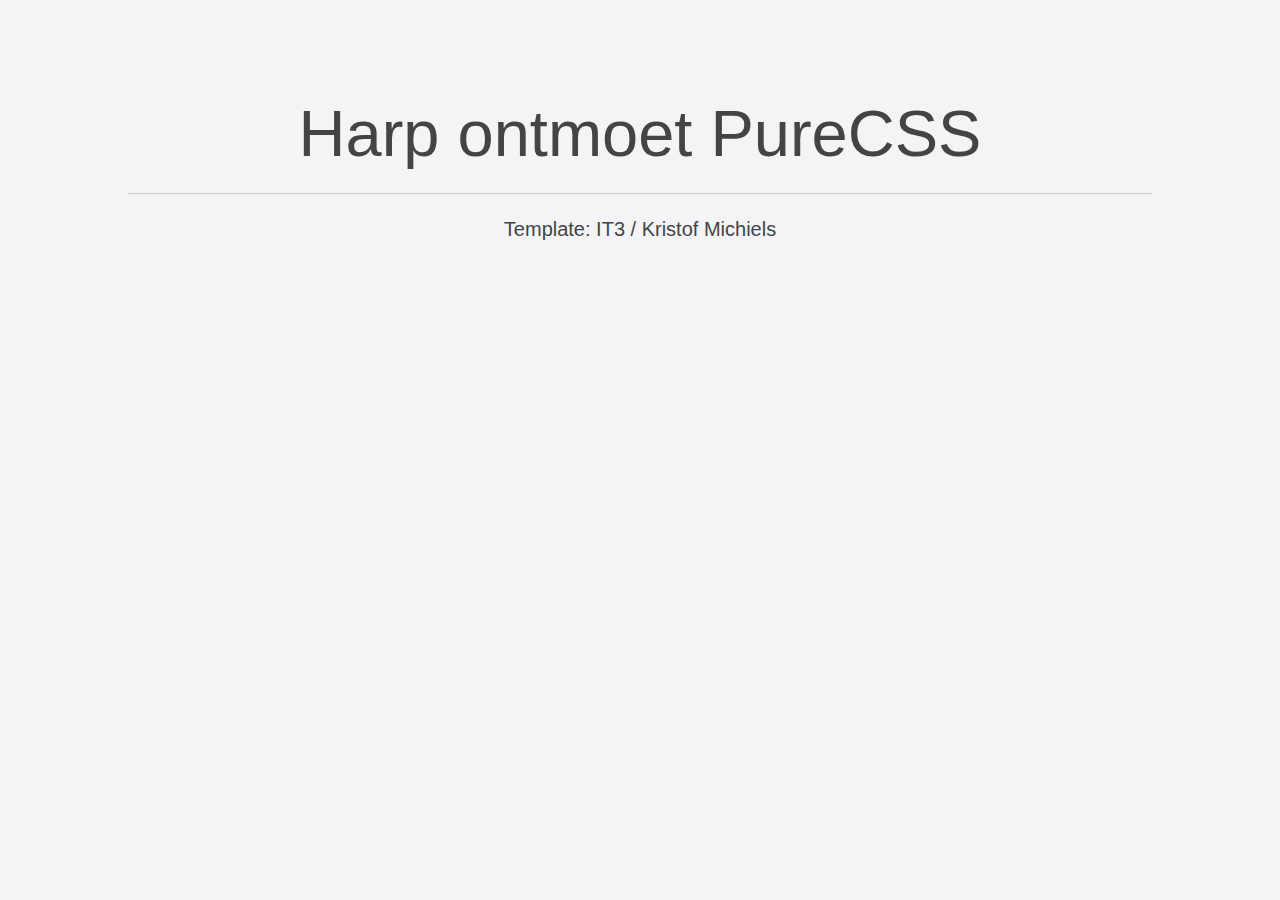
==== index.html @ f3cbb2b4 "base" ====
<!doctype html>
<html>
	<head>
		<title>Hier komt je titel</title>
		<link rel="stylesheet" type="text/css" href="assets/stylesheets/reset.css">
		<link rel="stylesheet" type="text/css" href="assets/stylesheets/application.css">
		<meta charset="utf-8">
	</head>
	<body>
       <h1>Harp ontmoet PureCSS</h1>
<h3>Template: IT3 / Kristof Michiels</h3>
	     <script src="assets/javascripts/application.js"></script>
	</body>
</html>
---- assets/stylesheets/application.css ----
body{font-family:Helvetica,sans-serif;text-align:center;padding:50px 20px 0;background:#f4f4f7;color:#444;margin:0;width:80%;margin:25px auto}h1{font-size:65px;line-height:1.2em;border-bottom:#CCC solid 1px;padding:20px 0}h3,p{margin-top:25px;font-weight:300}h3{font-size:125%}
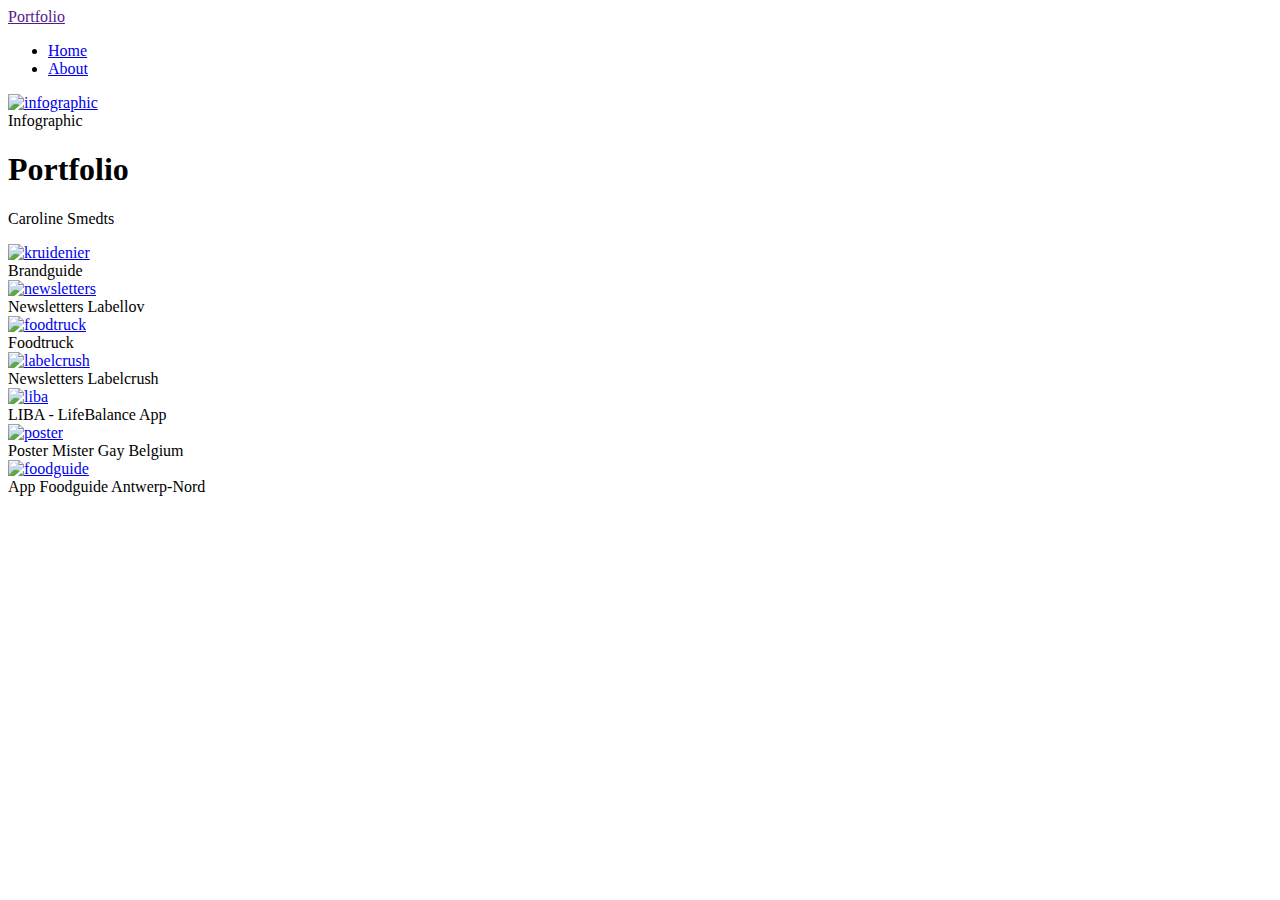
==== commit 9bb084bb: "add css" ====
--- a/index.html
+++ b/index.html
@@ -4,11 +4,153 @@
 		<title>Hier komt je titel</title>
 		<link rel="stylesheet" type="text/css" href="assets/stylesheets/reset.css">
 		<link rel="stylesheet" type="text/css" href="assets/stylesheets/application.css">
-		<meta charset="utf-8">
+		<link href="https://fonts.googleapis.com/css?family=Nothing+You+Could+Do|Raleway" rel="stylesheet">
+		    <meta charset="utf-8">
+		    <meta name="viewport" content="width=device-width, initial-scale=1.0">
+		    <meta name="description" content="A layout example that shows off a responsive photo gallery.">
+		    <title>Portfolio Caroline Smedts</title>
+
+		    <link rel="stylesheet" href="https://unpkg.com/purecss@0.6.0/build/pure-min.css">
+
+
+
+		        <!--[if lte IE 8]>
+		            <link rel="stylesheet" href="css/layouts/gallery-grid-old-ie.css">
+		        <![endif]-->
+		        <!--[if gt IE 8]><!-->
+		            <link rel="stylesheet" href="css/layouts/gallery-grid.css">
+		        <!--<![endif]-->
+		        <!--[if lte IE 8]>
+		            <link rel="stylesheet" href="css/layouts/gallery-old-ie.css">
+		        <![endif]-->
+		        <!--[if gt IE 8]><!-->
+		            <link rel="stylesheet" href="css/layouts/gallery.css">
+		        <!--<![endif]-->
 	</head>
 	<body>
-       <h1>Harp ontmoet PureCSS</h1>
-<h3>Template: IT3 / Kristof Michiels</h3>
+       <div>
+    <div class="header">
+        <div class="pure-menu pure-menu-horizontal">
+            <a class="pure-menu-heading" href="">Portfolio</a>
+
+            <ul class="pure-menu-list">
+                <li class="pure-menu-item pure-menu-selected"><a href="#" class="pure-menu-link">Home</a></li>
+                <li class="pure-menu-item"><a href="#" class="pure-menu-link">About</a></li>
+            </ul>
+        </div>
+    </div>
+
+    <div class="pure-g">
+      <div class="photo-box u-1 u-med-1-2 u-lrg-1-3">
+            <a href="https://www.behance.net/gallery/40780593/Infographic-Antwerp-Musea">
+                <img src="https://mir-s3-cdn-cf.behance.net/project_modules/max_1200/30f8fa40780593.578d2f0d4bda4.jpg" alt="infographic">
+            </a>
+
+            <aside class="photo-box-caption">
+                <span>
+                    Infographic
+                </span>
+            </aside>
+        </div>
+
+
+        <div class="text-box u-1 u-med-2-3 u-lrg-3-4">
+            <div class="l-box">
+                <h1 class="text-box-head">Portfolio</h1>
+                <p class="text-box-subhead">Caroline Smedts</p>
+            </div>
+        </div>
+
+      <div class="photo-box u-1 u-med-1-3 u-lrg-1-4">
+            <a href="https://www.behance.net/gallery/40781589/Brandguide-De-Nieuwe-Kruidenier">
+                <img src="https://mir-s3-cdn-cf.behance.net/project_modules/max_1200/95977740781589.578d358e83919.jpg" alt="kruidenier">
+            </a>
+
+            <aside class="photo-box-caption">
+                <span>Brandguide</span>
+            </aside>
+        </div>
+
+
+        <div class="photo-box u-1 u-med-1-2 u-lrg-1-3">
+            <a href="https://www.behance.net/gallery/35799635/Newsletters-for-wwwLabellovcom">
+                <img src="https://mir-s3-cdn-cf.behance.net/project_modules/max_1200/d8186435799635.570421c7b7803.jpg" alt="newsletters">
+            </a>
+
+            <aside class="photo-box-caption">
+                <span>
+                    Newsletters Labellov
+                </span>
+            </aside>
+        </div>
+
+        <div class="photo-box u-1 u-med-1-2 u-lrg-1-3">
+            <a href="https://www.behance.net/gallery/31382775/Frutaria-Foodtruck">
+                <img src="https://mir-s3-cdn-cf.behance.net/project_modules/disp/442aee31382775.564dde34d1722.jpg" alt="foodtruck">
+            </a>
+
+            <aside class="photo-box-caption">
+                <span>
+                    Foodtruck
+                </span>
+            </aside>
+        </div>
+
+        <div class="photo-box u-1 u-med-1-2 u-lrg-1-3">
+            <a href="https://www.behance.net/gallery/35799303/Newsletters-wwwLabelCrushcom">
+                <img src="https://mir-s3-cdn-cf.behance.net/project_modules/max_1200/99d8e535799303.57ebe6cba8e2f.jpg" alt="labelcrush">
+            </a>
+
+            <aside class="photo-box-caption">
+                <span>
+                    Newsletters Labelcrush
+                </span>
+            </aside>
+        </div>
+
+        <div class="photo-box photo-box-thin u-1 u-lrg-2-3">
+            <a href="https://www.behance.net/gallery/43601299/LIBA-LifeBalance-App">
+                <img src="https://mir-s3-cdn-cf.behance.net/project_modules/max_1200/ad74c743601299.57f55a627fcd6.jpg" alt="liba">
+            </a>
+
+            <aside class="photo-box-caption">
+                <span>
+                    LIBA - LifeBalance App
+                </span>
+            </aside>
+        </div>
+
+      <div class="photo-box photo-box-thin u-1 u-med-2-3">
+            <a href="https://www.behance.net/gallery/45917099/Poster-Mister-Gay-Belgium?">
+                <img src="https://mir-s3-cdn-cf.behance.net/project_modules/1400/b340ab45917099.58413286d2115.jpg" alt="poster">
+            </a>
+
+            <aside class="photo-box-caption">
+                <span>
+                    Poster Mister Gay Belgium
+                </span>
+            </aside>
+        </div>
+
+      <div class="photo-box u-1 u-med-1-3">
+            <a href="https://www.behance.net/gallery/31383543/App-Foodguide-Antwerp-Nord">
+                <img src="https://mir-s3-cdn-cf.behance.net/project_modules/max_1200/745e6231383543.564de3c9df007.jpg" alt="foodguide">
+            </a>
+
+            <aside class="photo-box-caption">
+                <span>
+                    App Foodguide Antwerp-Nord
+                </span>
+            </aside>
+        </div>
+
+
+
+
+
+    </div>
+
+</div>
 	     <script src="assets/javascripts/application.js"></script>
 	</body>
 </html>
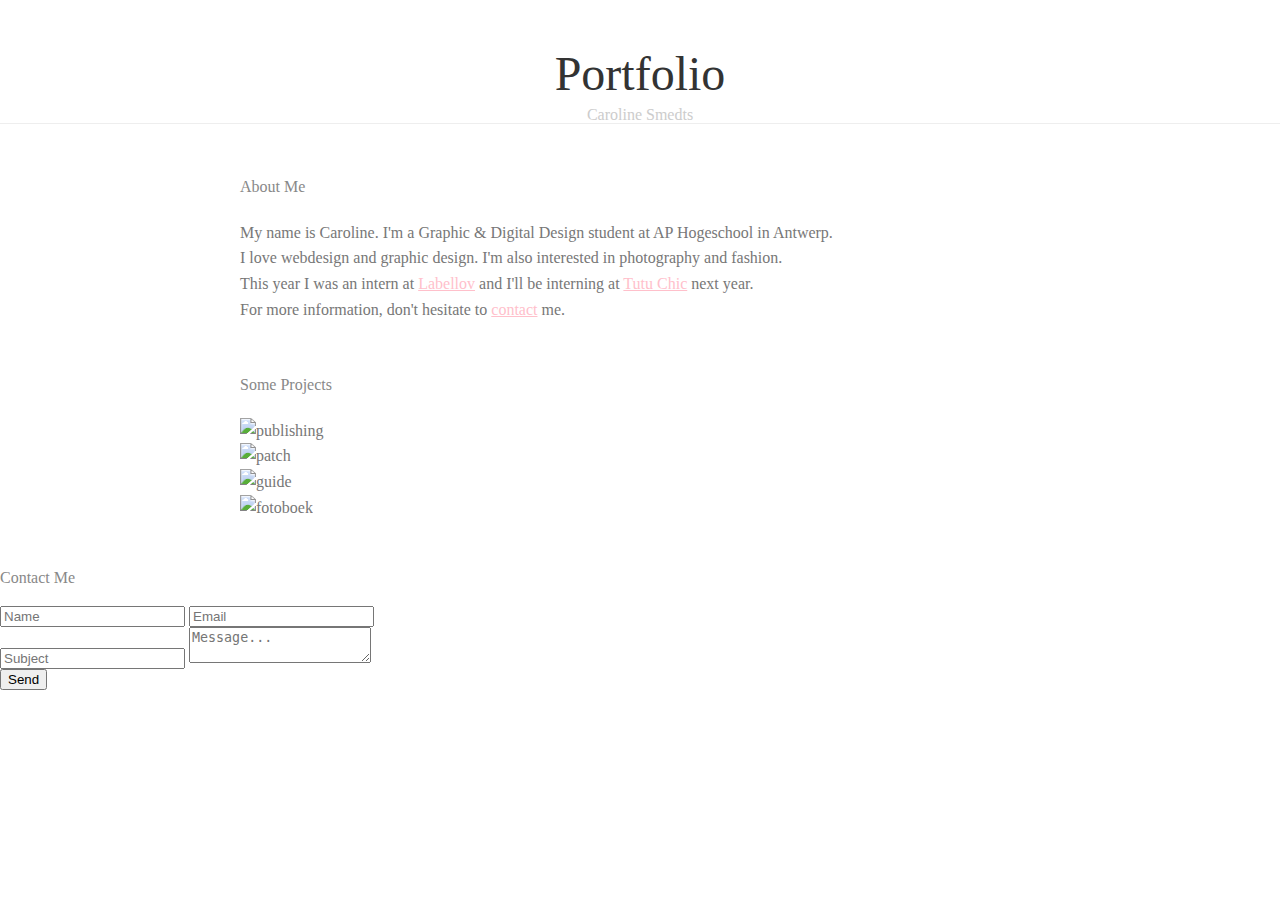
==== commit e429a16d: "First Harp + Pages commit" ====
--- a/index.html
+++ b/index.html
@@ -1,156 +1,80 @@
 <!doctype html>
 <html>
 	<head>
-		<title>Hier komt je titel</title>
+		<title>Portfoliosite</title>
 		<link rel="stylesheet" type="text/css" href="assets/stylesheets/reset.css">
 		<link rel="stylesheet" type="text/css" href="assets/stylesheets/application.css">
-		<link href="https://fonts.googleapis.com/css?family=Nothing+You+Could+Do|Raleway" rel="stylesheet">
 		    <meta charset="utf-8">
 		    <meta name="viewport" content="width=device-width, initial-scale=1.0">
-		    <meta name="description" content="A layout example that shows off a responsive photo gallery.">
-		    <title>Portfolio Caroline Smedts</title>
+		    <meta name="description" content="A layout example with a side menu that hides on mobile, just like the Pure website.">
+		    <title>Responsive Side Menu &ndash; Layout Examples &ndash; Pure</title>
 
 		    <link rel="stylesheet" href="https://unpkg.com/purecss@0.6.0/build/pure-min.css">
 
+		</head>
+	<body>
+       <body>
+
+    <div id="main">
+        <div class="header">
+            <h1>Portfolio</h1>
+            <h2>Caroline Smedts</h2>
+        </div>
+
+        <div class="content">
+            <h2 class="content-subhead">About Me</h2>
+            <p>
+                My name is Caroline. I'm a Graphic & Digital Design student at AP Hogeschool in Antwerp. <br>
+                  I love webdesign and graphic design.  I'm also interested in photography and fashion. <br>
+                  This year I was an intern at <a href="www.labellov.com">Labellov</a> and I'll be interning at <a href="www.tutuchic.cbe">Tutu Chic</a> next year.<br>
+                  For more information, don't hesitate to <a href="#contact">contact</a> me.
+            </p>
+
+            <h2 class="content-subhead">Some Projects</h2>
+
+            <div class="pure-g">
+                <div class="pure-u-1-4">
+                    <img class="pure-img-responsive" src="https://s30.postimg.org/k4v42d975/IMG_5050.jpg" alt="publishing">
+                </div>
+
+                <div class="pure-u-1-4">
+                    <img class="pure-img-responsive" src="https://scontent-amt2-1.xx.fbcdn.net/v/t31.0-8/15271864_351661245191565_6904449161748987217_o.jpg?oh=a48177ca8b766196945c8e46813d758c&oe=58F718EB" alt="patch">
+                </div>
+                  <div class="pure-u-1-4">
+                    <img class="pure-img-responsive" src="https://s27.postimg.org/qeesxy7kj/IMG_4399.jpg" alt="guide">
+                </div>
+                <div class="pure-u-1-4">
+                    <img class="pure-img-responsive" src="https://s29.postimg.org/btol551tz/Schermafbeelding_2016_12_12_om_20_49_29.png" alt="fotoboek">
+                </div>
+            </div>
+          </div>
+
+            <h2 class="content-subhead" id="contact">Contact Me</h2>
+           <div class="form">
+<div class="pure-g">
+      <div class="pure-u-1 white center">
+            <form class="pure-form extra">
+                <fieldset class="pure-group">
+                    <input type="text" class="pure-input-1" placeholder="Name">
+                    <input type="text" class="pure-input-1" placeholder="Email">
+                </fieldset>
+                <fieldset class="pure-group">
+                    <input type="text" class="pure-input-1" placeholder="Subject">
+                    <textarea class="pure-input-1" placeholder="Message..."></textarea>
+                </fieldset>
+                <button type="submit" class="pure-button pure-input-1 pure-button-active">Send</button>
+            </form>
+      </div>
+</div>
+
+</div>
+
+</div>
 
 
-		        <!--[if lte IE 8]>
-		            <link rel="stylesheet" href="css/layouts/gallery-grid-old-ie.css">
-		        <![endif]-->
-		        <!--[if gt IE 8]><!-->
-		            <link rel="stylesheet" href="css/layouts/gallery-grid.css">
-		        <!--<![endif]-->
-		        <!--[if lte IE 8]>
-		            <link rel="stylesheet" href="css/layouts/gallery-old-ie.css">
-		        <![endif]-->
-		        <!--[if gt IE 8]><!-->
-		            <link rel="stylesheet" href="css/layouts/gallery.css">
-		        <!--<![endif]-->
-	</head>
-	<body>
-       <div>
-    <div class="header">
-        <div class="pure-menu pure-menu-horizontal">
-            <a class="pure-menu-heading" href="">Portfolio</a>
+<script src="js/ui.js"></script>
 
-            <ul class="pure-menu-list">
-                <li class="pure-menu-item pure-menu-selected"><a href="#" class="pure-menu-link">Home</a></li>
-                <li class="pure-menu-item"><a href="#" class="pure-menu-link">About</a></li>
-            </ul>
-        </div>
-    </div>
-
-    <div class="pure-g">
-      <div class="photo-box u-1 u-med-1-2 u-lrg-1-3">
-            <a href="https://www.behance.net/gallery/40780593/Infographic-Antwerp-Musea">
-                <img src="https://mir-s3-cdn-cf.behance.net/project_modules/max_1200/30f8fa40780593.578d2f0d4bda4.jpg" alt="infographic">
-            </a>
-
-            <aside class="photo-box-caption">
-                <span>
-                    Infographic
-                </span>
-            </aside>
-        </div>
-
-
-        <div class="text-box u-1 u-med-2-3 u-lrg-3-4">
-            <div class="l-box">
-                <h1 class="text-box-head">Portfolio</h1>
-                <p class="text-box-subhead">Caroline Smedts</p>
-            </div>
-        </div>
-
-      <div class="photo-box u-1 u-med-1-3 u-lrg-1-4">
-            <a href="https://www.behance.net/gallery/40781589/Brandguide-De-Nieuwe-Kruidenier">
-                <img src="https://mir-s3-cdn-cf.behance.net/project_modules/max_1200/95977740781589.578d358e83919.jpg" alt="kruidenier">
-            </a>
-
-            <aside class="photo-box-caption">
-                <span>Brandguide</span>
-            </aside>
-        </div>
-
-
-        <div class="photo-box u-1 u-med-1-2 u-lrg-1-3">
-            <a href="https://www.behance.net/gallery/35799635/Newsletters-for-wwwLabellovcom">
-                <img src="https://mir-s3-cdn-cf.behance.net/project_modules/max_1200/d8186435799635.570421c7b7803.jpg" alt="newsletters">
-            </a>
-
-            <aside class="photo-box-caption">
-                <span>
-                    Newsletters Labellov
-                </span>
-            </aside>
-        </div>
-
-        <div class="photo-box u-1 u-med-1-2 u-lrg-1-3">
-            <a href="https://www.behance.net/gallery/31382775/Frutaria-Foodtruck">
-                <img src="https://mir-s3-cdn-cf.behance.net/project_modules/disp/442aee31382775.564dde34d1722.jpg" alt="foodtruck">
-            </a>
-
-            <aside class="photo-box-caption">
-                <span>
-                    Foodtruck
-                </span>
-            </aside>
-        </div>
-
-        <div class="photo-box u-1 u-med-1-2 u-lrg-1-3">
-            <a href="https://www.behance.net/gallery/35799303/Newsletters-wwwLabelCrushcom">
-                <img src="https://mir-s3-cdn-cf.behance.net/project_modules/max_1200/99d8e535799303.57ebe6cba8e2f.jpg" alt="labelcrush">
-            </a>
-
-            <aside class="photo-box-caption">
-                <span>
-                    Newsletters Labelcrush
-                </span>
-            </aside>
-        </div>
-
-        <div class="photo-box photo-box-thin u-1 u-lrg-2-3">
-            <a href="https://www.behance.net/gallery/43601299/LIBA-LifeBalance-App">
-                <img src="https://mir-s3-cdn-cf.behance.net/project_modules/max_1200/ad74c743601299.57f55a627fcd6.jpg" alt="liba">
-            </a>
-
-            <aside class="photo-box-caption">
-                <span>
-                    LIBA - LifeBalance App
-                </span>
-            </aside>
-        </div>
-
-      <div class="photo-box photo-box-thin u-1 u-med-2-3">
-            <a href="https://www.behance.net/gallery/45917099/Poster-Mister-Gay-Belgium?">
-                <img src="https://mir-s3-cdn-cf.behance.net/project_modules/1400/b340ab45917099.58413286d2115.jpg" alt="poster">
-            </a>
-
-            <aside class="photo-box-caption">
-                <span>
-                    Poster Mister Gay Belgium
-                </span>
-            </aside>
-        </div>
-
-      <div class="photo-box u-1 u-med-1-3">
-            <a href="https://www.behance.net/gallery/31383543/App-Foodguide-Antwerp-Nord">
-                <img src="https://mir-s3-cdn-cf.behance.net/project_modules/max_1200/745e6231383543.564de3c9df007.jpg" alt="foodguide">
-            </a>
-
-            <aside class="photo-box-caption">
-                <span>
-                    App Foodguide Antwerp-Nord
-                </span>
-            </aside>
-        </div>
-
-
-
-
-
-    </div>
-
-</div>
+</body>
 	     <script src="assets/javascripts/application.js"></script>
 	</body>
 </html>
--- a/assets/stylesheets/application.css
+++ b/assets/stylesheets/application.css
@@ -0,0 +1 @@
+body{color:#777}a{color:pink}.pure-img-responsive{max-width:100%;height:auto}#layout,#menu,.menu-link{-webkit-transition:all 0.2s ease-out;transition:all 0.2s ease-out}#layout{position:relative;padding-left:0}#layout.active #menu{left:150px;width:150px}#layout.active .menu-link{left:150px}.content{margin:0 auto;padding:0 2em;max-width:800px;margin-bottom:50px;line-height:1.6em}.header{margin:0;color:#333;text-align:center;padding:2.5em 2em 0;border-bottom:1px solid #eee}.header h1{margin:0.2em 0;font-size:3em;font-weight:300}.header h2{font-weight:300;color:#ccc;padding:0;margin-top:0}.content-subhead{margin:50px 0 20px 0;font-weight:300;color:#888}#menu{margin-left:-150px;width:150px;position:fixed;top:0;left:0;bottom:0;z-index:1000;background:#191818;overflow-y:auto;-webkit-overflow-scrolling:touch}#menu a{color:#999;border:none;padding:0.6em 0 0.6em 0.6em}#menu .pure-menu,#menu .pure-menu ul{border:none;background:transparent}#menu .pure-menu ul,#menu .pure-menu .menu-item-divided{border-top:1px solid #333}#menu .pure-menu li a:hover,#menu .pure-menu li a:focus{background:#333}#menu .pure-menu-selected,#menu .pure-menu-heading{background:#1f8dd6}#menu .pure-menu-selected a{color:#fff}#menu .pure-menu-heading{font-size:110%;color:#fff;margin:0}.menu-link{position:fixed;display:block;top:0;left:0;background:#000;background:rgba(0,0,0,0.7);font-size:10px;z-index:10;width:2em;height:auto;padding:2.1em 1.6em}.menu-link:hover,.menu-link:focus{background:#000}.menu-link span{position:relative;display:block}.menu-link span,.menu-link span:before,.menu-link span:after{background-color:#fff;width:100%;height:0.2em}.menu-link span:before,.menu-link span:after{position:absolute;margin-top:-0.6em;content:" "}.menu-link span:after{margin-top:0.6em}@media (min-width:48em){.header,.content{padding-left:2em;padding-right:2em}#layout{padding-left:150px;left:0}#menu{left:150px}.menu-link{position:fixed;left:150px;display:none}#layout.active .menu-link{left:150px}}@media (max-width:48em){#layout.active{position:relative;left:150px}}